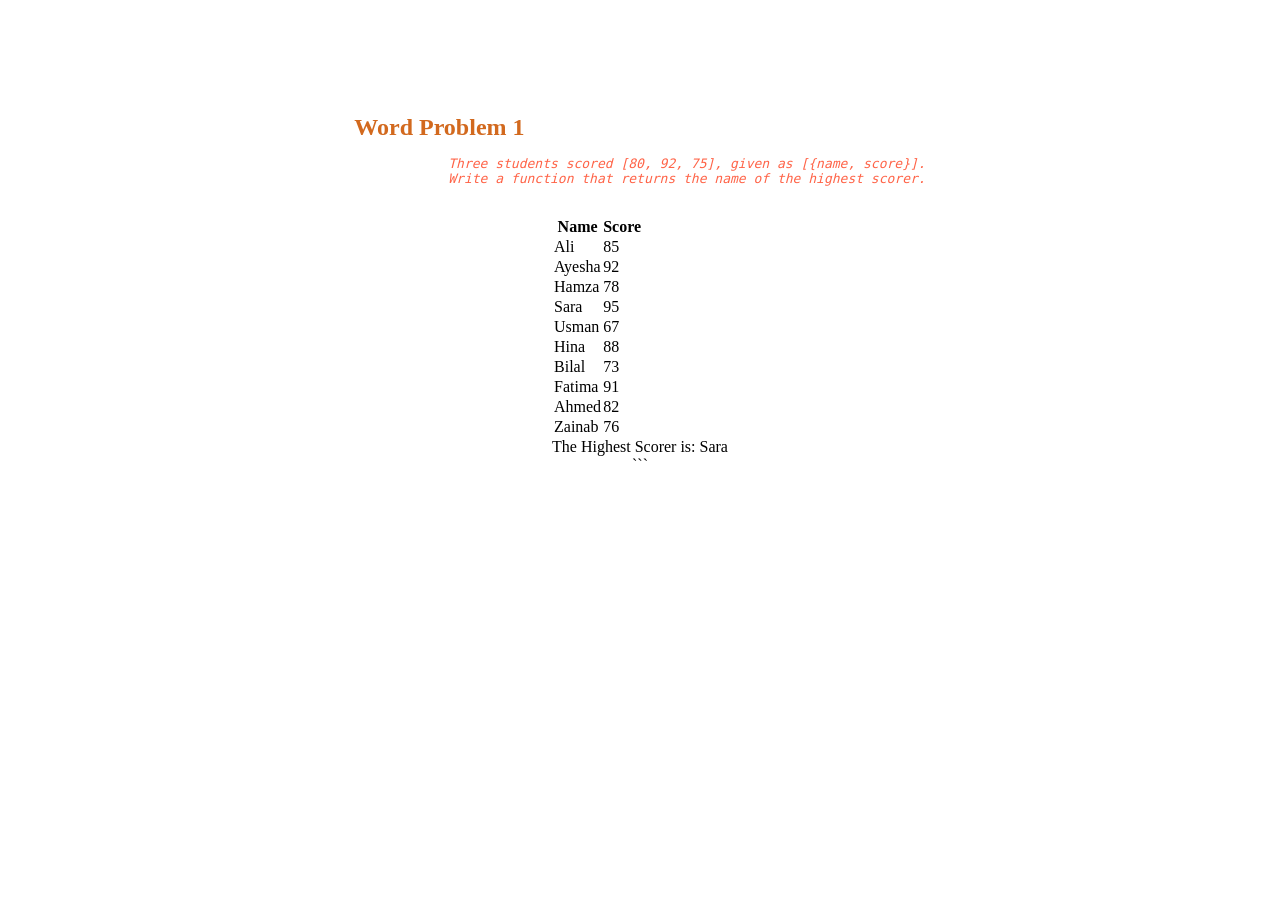
==== Week-1/Word Problems/problem 1/index.html @ 3ebac2e0 "29-09-2026 4:18pm Learnt Fetch API , semantic HTML , DOM and solvealong with the word problem 1" ====
<!-- Three students scored [80, 92, 75], given as [{name, score}].
     Write a function that returns the name of the highest scorer. -->

<!DOCTYPE html>
<html lang="en">

<head>
    <meta charset="UTF-8">
    <meta name="viewport" content="width=device-width, initial-scale=1.0">
    <title>Word Problem 1</title>

    <style>
        * {
            margin: 0;
            padding: 0;
            box-sizing: border-box;
        }

        body {
            height: 100%;
            width: 100%;
            display: flex;
            flex-direction: column;
            align-items: center;
            justify-content: center;
        }

        h2 {
            margin-top: 20%;
            color: chocolate;
        }

        pre {
            color: tomato;
        }
    </style>
</head>

<body>

    <header>
        <h2>Word Problem 1</h2>

        <pre>
            <i>
            Three students scored [80, 92, 75], given as [{name, score}].
            Write a function that returns the name of the highest scorer.
            </i>
        </pre>
    </header>

    <main>

        <section id="data">

            <table>

                <thead>
                    <tr>
                        <th>Name</th>
                        <th>Score</th>
                    </tr>
                </thead>

                <tbody id="table-body">
                </tbody>

            </table>

        </section>

        <section id="res">
            <span id="result"></span>
        </section>

    </main>


    <!-- Here Object is under Practice -->
    <!-- I'll try to use [Destructuring] to handle this Problem -->

    <script>

        // DOM Gameplay Now

        function maxScorerNameFinder(scores) {
            let maxScore = scores[0].score;
            let scorerName = scores[0].name;

            for (let i = 1; i < scores.length - 1; i++) {

                if (scores[i].score > maxScore) {

                    maxScore = scores[i].score;

                    scorerName = scores[i].name;

                }

            }
            let result = document.getElementById("result");
            result.innerText = `The Highest Scorer is: ${scorerName}`;
            console.log(`Name: ${result.innerText}`);
        }
        // Learning fetch API


        // fetch API syntax
        // fetch(file)
        //     .then(function (response) {
        //         return response.text();
        //     })
        //     .then(function (data) {
        //         myDisplayer(data);
        //     });

        fetch("data.json")
            .then(function (response) {
                return response.json();
            })
            .then(function (data) {

                console.log(data);

                let table = document.getElementById("table-body");

                // data.students is the array
                data.students.forEach(element => {

                    let tr = document.createElement("tr");

                    let td1 = document.createElement("td");
                    let td2 = document.createElement("td");

                    td1.innerText = element.name;
                    td2.innerText = element.score;

                    // WRONG:
                    // table.appendChild("tr");
                    //
                    // "tr" in quotes is just a string.
                    // appendChild() needs the actual DOM element.
                    //
                    // CORRECT:
                    tr.appendChild(td1);
                    tr.appendChild(td2);

                    table.appendChild(tr);
                });
                maxScorerNameFinder(data.students);
            })
            .catch(function (error) {
                console.error("Error loading data:", error);
            });






    </script>

</body>

</html>
```
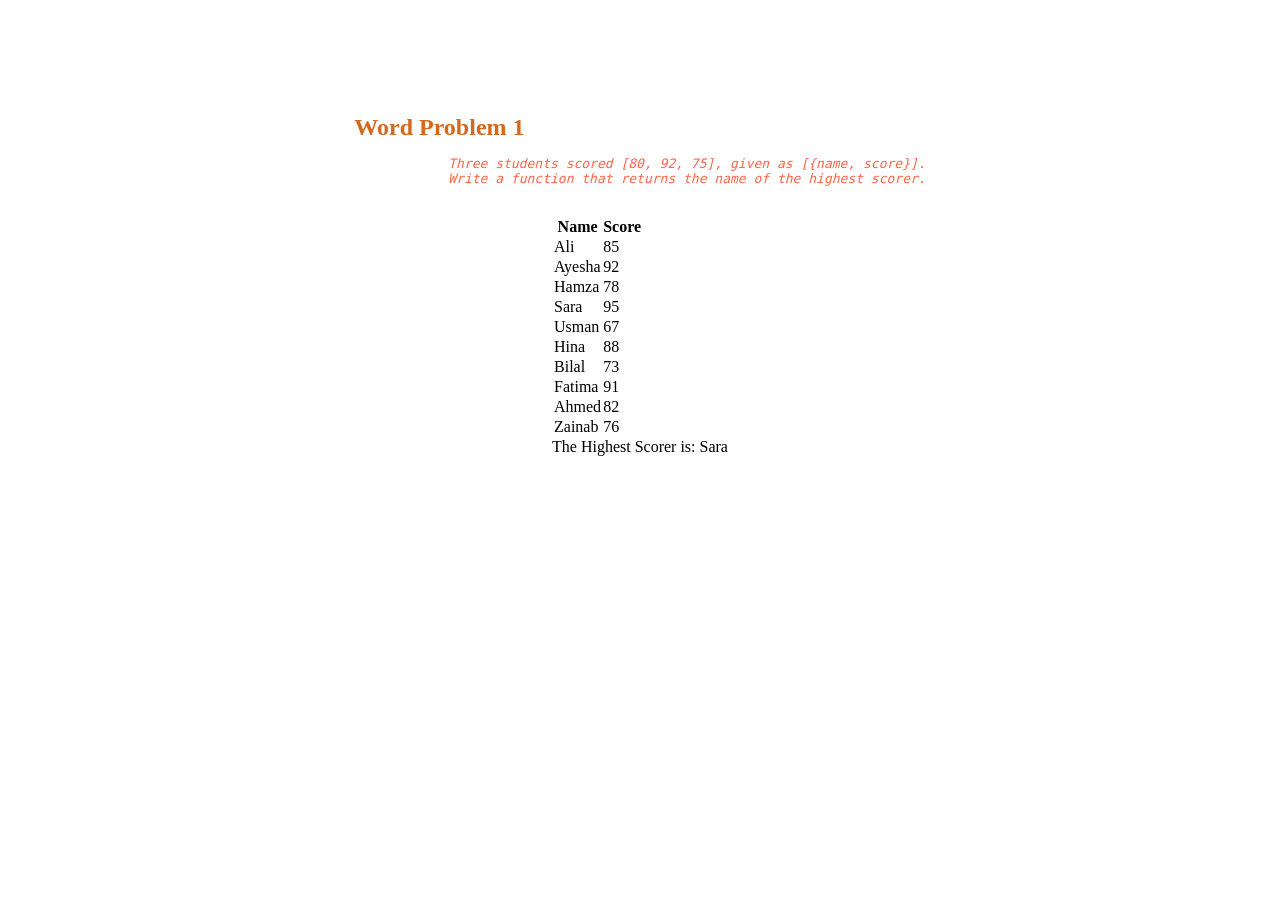
==== commit dfcf1a0e: "06-10-2026 8:47pm" ====
--- a/Week-1/Word Problems/problem 1/index.html
+++ b/Week-1/Word Problems/problem 1/index.html
@@ -87,7 +87,7 @@
             let maxScore = scores[0].score;
             let scorerName = scores[0].name;
 
-            for (let i = 1; i < scores.length - 1; i++) {
+            for (let i = 1; i < scores.length; i++) {
 
                 if (scores[i].score > maxScore) {
 
@@ -163,4 +163,3 @@
 </body>
 
 </html>
-```
